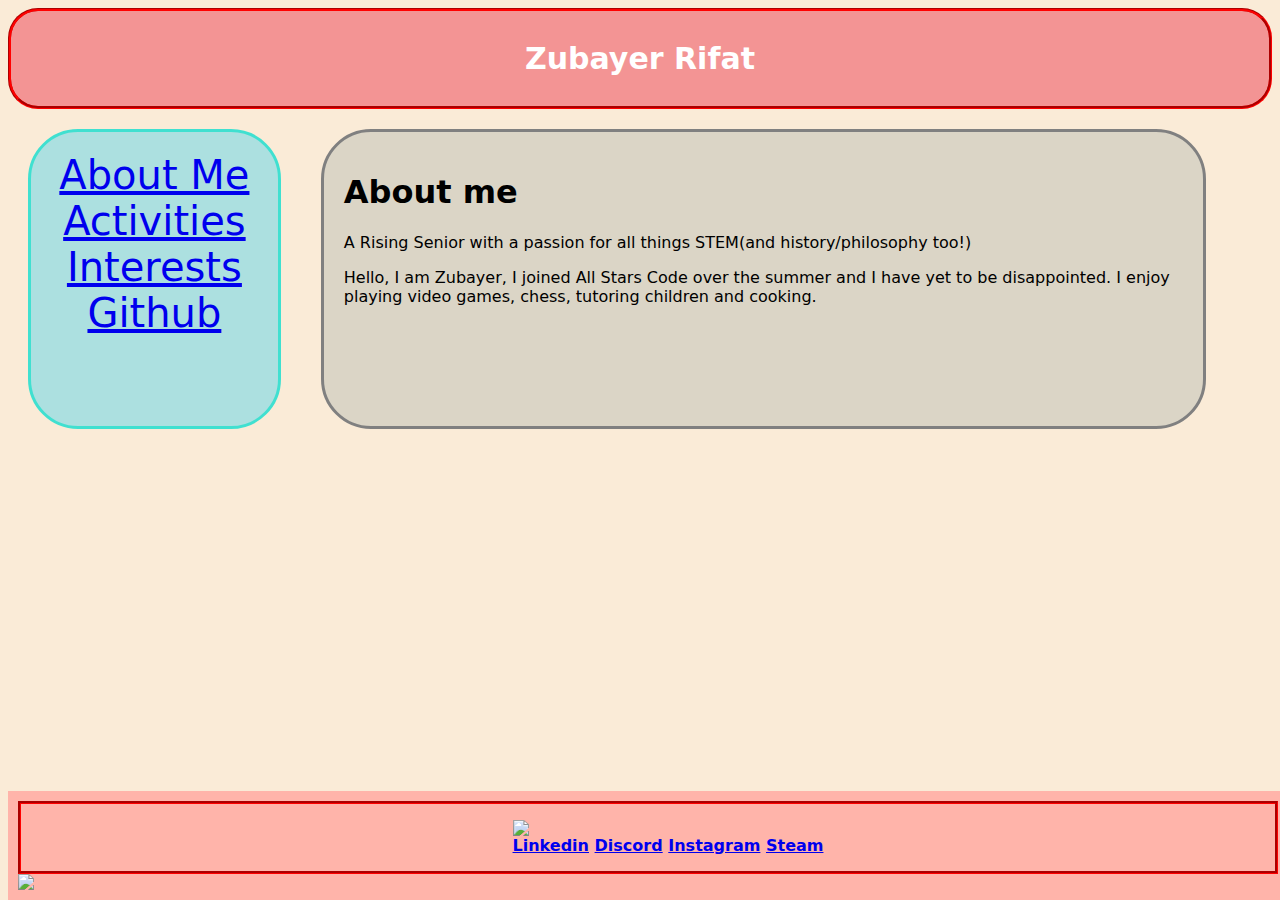
==== index.html @ 358b0952 "first commit" ====
<!DOCTYPE html>
<html lang="en">
<head>
    <meta charset="UTF-8">
    <meta name="viewport" content="width=device-width, initial-scale=1.0">
    <link rel="stylesheet" type="text/css" href="style.css" />
    <title>Document</title>
</head>
<body>
    <header>
        <h2>Zubayer Rifat</h2>
      </header>
      
      <section>
        <nav>
          <div><a href="index.html">About Me</a></div>
          <div><a href="index2.html">Activities</a></div>
          <div><a href="index3.html">Interests</a></div>
          <div><a href="index4.html">Github</a></div>
        </nav>
        
        <article>
          <h1>About me</h1>
          <p>A Rising Senior with a passion for all things STEM(and history/philosophy too!) </p>
          <p>Hello, I am Zubayer, I joined All Stars Code over the summer and I have yet to be disappointed. I enjoy playing video games, chess, tutoring children and cooking.   </p>
        </article>
      </section>
      
      <footer>
        <b>
            <ul>
              <img src='zuban.png'>
              <a href="#">Linkedin</a>
              <a href="#">Discord</a>
              <a href="https://www.instagram.com/zubaniyah/?hl=en">Instagram</a>
              <a href='https://steamcommunity.com/profiles/76561198985148196'>Steam</a>
            </ul>
          </b>
          <img src="zubayer.png";
      </footer>


      
      </body>
---- style.css ----
* {
    box-sizing: border-box;
  }
  
  body {
    font-family: system-ui, -apple-system, BlinkMacSystemFont, 'Segoe UI', Roboto, Oxygen, Ubuntu, Cantarell, 'Open Sans', 'Helvetica Neue', sans-serif;
    background-color: antiquewhite;
  }
  
  /* Style the header */
  header {
    background-color: #f39494;
    padding: 5px;
    text-align: center;
    font-size: 35px;
    color: white;
    border-radius: 30px 30px 30px 30px;
    border-style:groove;
    border-color: red;
    font-size: 20px
  
  }
  
  
  /* Create two columns/boxes that floats next to each other */
  nav {
    float: left;
    width: 20%;
    height: 300px; /* only for demonstration, should be removed */
    background: #ace0e0;
    padding: 20px;
    border-radius: 50px 50px 50px 50px;
    margin: 20px 20px 20px 20px;
    border-style: solid;
    border-color: turquoise;
  }
  
  /* Style the list inside the menu */
  nav ul {
    list-style-type: none;
    padding:0;
  }
  
  article {
    float: left;
    padding: 20px;
    width: 70%;
    background-color: #dbd5c6;
    height: 300px; /* only for demonstration, should be removed */
    border-radius: 50px 50px 50px 50px;
    margin-left: 20px;
    margin-top: 20px;
    margin-bottom: 20px;
    border-style: solid;
    border-color: gray
    
  
  }
  
  div {
    font-family:system-ui, -apple-system, BlinkMacSystemFont, 'Segoe UI', Roboto, Oxygen, Ubuntu, Cantarell, 'Open Sans', 'Helvetica Neue', sans-serif;
    font-size: 40px;
    display: flex;
    justify-content: space-evenly;
  
  }
  
  
  
  /* Clear floats after the columns */
  section::after {
    content: "";
    display: table;
    clear: both;
  }
  
  /* Style the footer */
  footer {
    background-color: #ffb4aa;
    padding: 10px;
    text-align: center;
    color: white;
    position: absolute;
    bottom: 0;
    width: 100%;
  
  }
  
  b {
    display: flex;
    justify-content: space-around;
    border-style: groove;
    border-color: red;
    
    
  }
  
  /* Responsive layout - makes the two columns/boxes stack on top of each other instead of next to each other, on small screens */
  @media (max-width: 600px) {
    nav, article {
      width: 100%;
      height: auto;
    }
  }
  
  
  img {
    width: 100px;
    display: flex;
    justify-content:center;
  
  }
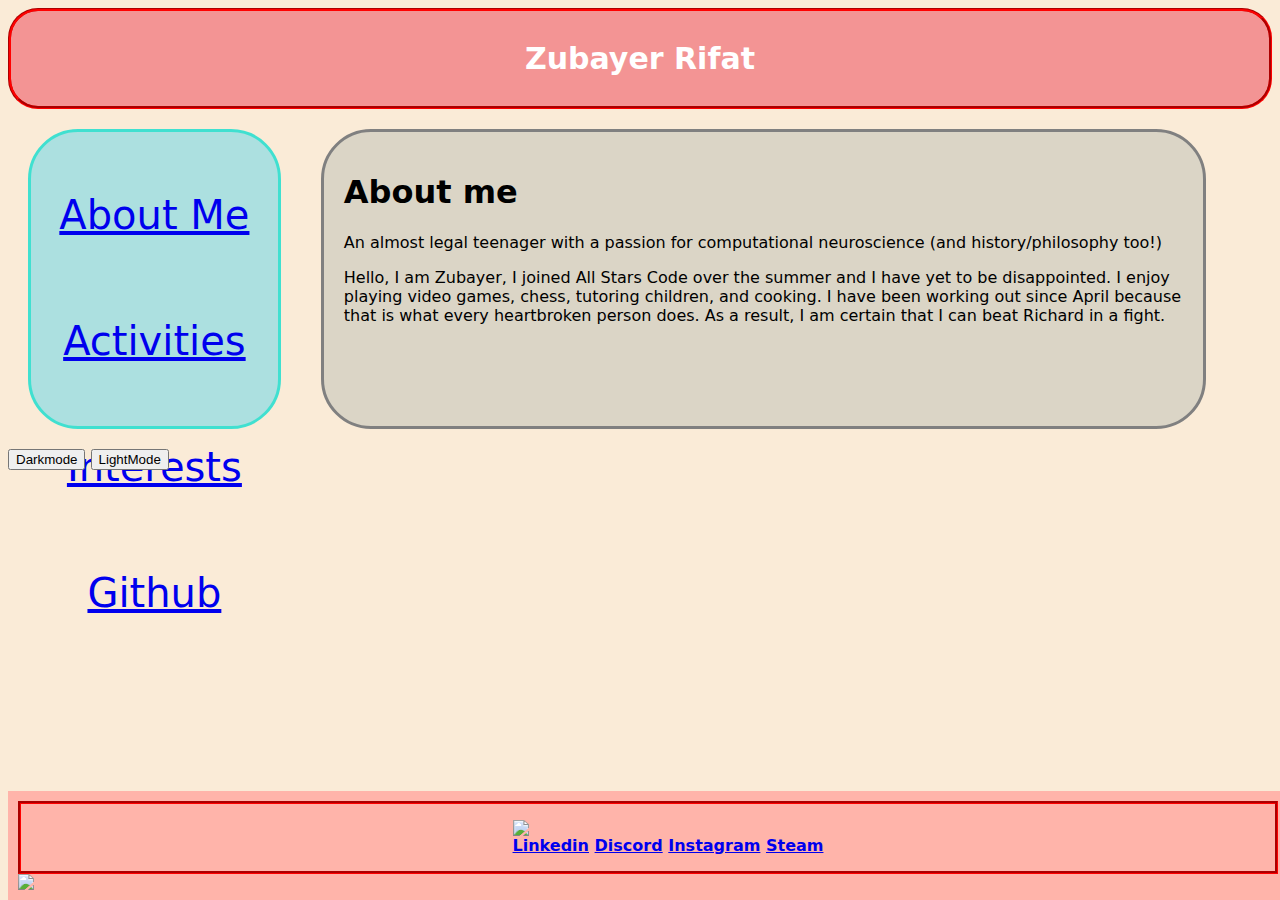
==== commit 96f7f60b: "website" ====
--- a/index.html
+++ b/index.html
@@ -9,36 +9,57 @@
 <body>
     <header>
         <h2>Zubayer Rifat</h2>
-      </header>
+    </header>
       
-      <section>
+    <section>
         <nav>
-          <div><a href="index.html">About Me</a></div>
-          <div><a href="index2.html">Activities</a></div>
-          <div><a href="index3.html">Interests</a></div>
-          <div><a href="index4.html">Github</a></div>
+            <div class="box">
+                <ul>
+                    <li><a href="index.html">About Me</a></li>
+                </ul>
+            </div>
+            <div class="box">
+                <ul>
+                    <li><a href="index2.html">Activities</a></li>
+                </ul>
+            </div>
+            <div class="box">
+                <ul>
+                    <li><a href="index3.html">Interests</a></li>
+                </ul>
+            </div>
+            <div class="box">
+                <ul>
+                    <li><a href="index4.html">Github</a></li>
+                </ul>
+            </div>
         </nav>
+
+        <div></div>
         
         <article>
-          <h1>About me</h1>
-          <p>A Rising Senior with a passion for all things STEM(and history/philosophy too!) </p>
-          <p>Hello, I am Zubayer, I joined All Stars Code over the summer and I have yet to be disappointed. I enjoy playing video games, chess, tutoring children and cooking.   </p>
+            <h1>About me</h1>
+            <p>An almost legal teenager with a passion for computational neuroscience (and history/philosophy too!)</p>
+            <p>Hello, I am Zubayer, I joined All Stars Code over the summer and I have yet to be disappointed. I enjoy playing video games, chess, tutoring children, and cooking. I have been working out since April because that is what every heartbroken person does. As a result, I am certain that I can beat Richard in a fight.</p>
         </article>
-      </section>
+    </section>
       
-      <footer>
+    <button onclick="toggleDarkMode()">Darkmode</button>
+    <button onclick="disableDarkMode()">LightMode</button>
+
+    <footer>
         <b>
             <ul>
-              <img src='zuban.png'>
-              <a href="#">Linkedin</a>
-              <a href="#">Discord</a>
-              <a href="https://www.instagram.com/zubaniyah/?hl=en">Instagram</a>
-              <a href='https://steamcommunity.com/profiles/76561198985148196'>Steam</a>
+                <img src='zuban.png'>
+                <a href="https://www.linkedin.com/in/zubayer-rifat-17a8471b8/">Linkedin</a>
+                <a href="#">Discord</a>
+                <a href="https://www.instagram.com/zubaniyah/?hl=en">Instagram</a>
+                <a href='https://steamcommunity.com/profiles/76561198985148196'>Steam</a>
             </ul>
-          </b>
-          <img src="zubayer.png";
-      </footer>
+        </b>
+        <img src="zubayer.png">
+    </footer>
 
-
-      
-      </body>+    <script src="script.js"></script>
+</body>
+</html>